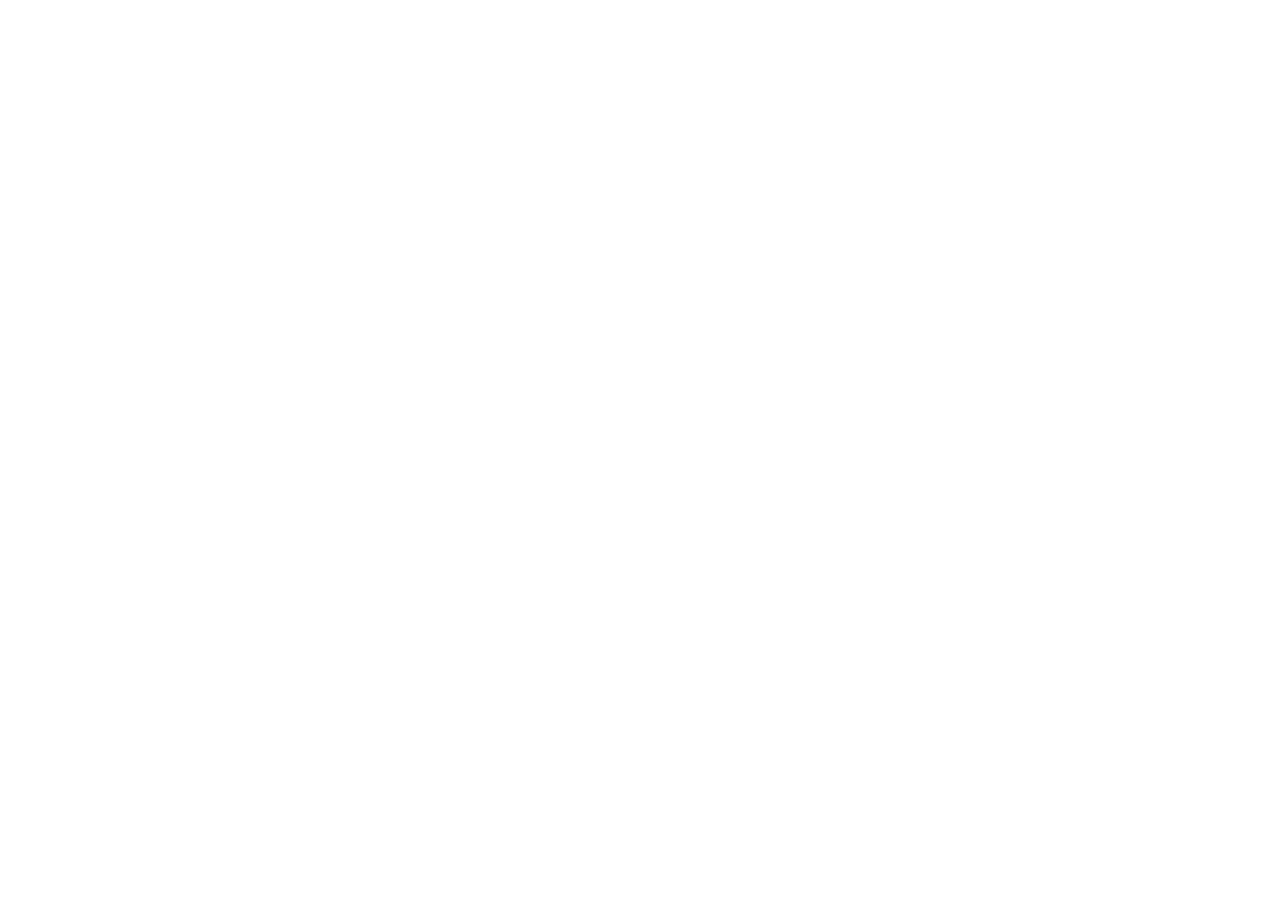
==== web-application/app/views/header.html @ abd5f4ba "auth & sessions" ====
<!DOCTYPE html>

<html>
<head>
    <title>{{.title}}</title>
    <link rel="stylesheet" href="https://stackpath.bootstrapcdn.com/bootstrap/4.1.1/css/bootstrap.min.css" integrity="sha384-WskhaSGFgHYWDcbwN70/dfYBj47jz9qbsMId/iRN3ewGhXQFZCSftd1LZCfmhktB" crossorigin="anonymous">
    <script src="https://code.jquery.com/jquery-3.3.1.slim.min.js" integrity="sha384-q8i/X+965DzO0rT7abK41JStQIAqVgRVzpbzo5smXKp4YfRvH+8abtTE1Pi6jizo" crossorigin="anonymous"></script>
    <script src="https://cdnjs.cloudflare.com/ajax/libs/popper.js/1.14.3/umd/popper.min.js" integrity="sha384-ZMP7rVo3mIykV+2+9J3UJ46jBk0WLaUAdn689aCwoqbBJiSnjAK/l8WvCWPIPm49" crossorigin="anonymous"></script>
    <script src="https://stackpath.bootstrapcdn.com/bootstrap/4.1.1/js/bootstrap.min.js" integrity="sha384-smHYKdLADwkXOn1EmN1qk/HfnUcbVRZyYmZ4qpPea6sjB/pTJ0euyQp0Mk8ck+5T" crossorigin="anonymous"></script>
    <link rel="stylesheet" href="/public/css/main.css">
    <link rel="stylesheet" href="https://opensource.keycdn.com/fontawesome/4.7.0/font-awesome.min.css">
</head>
<body>
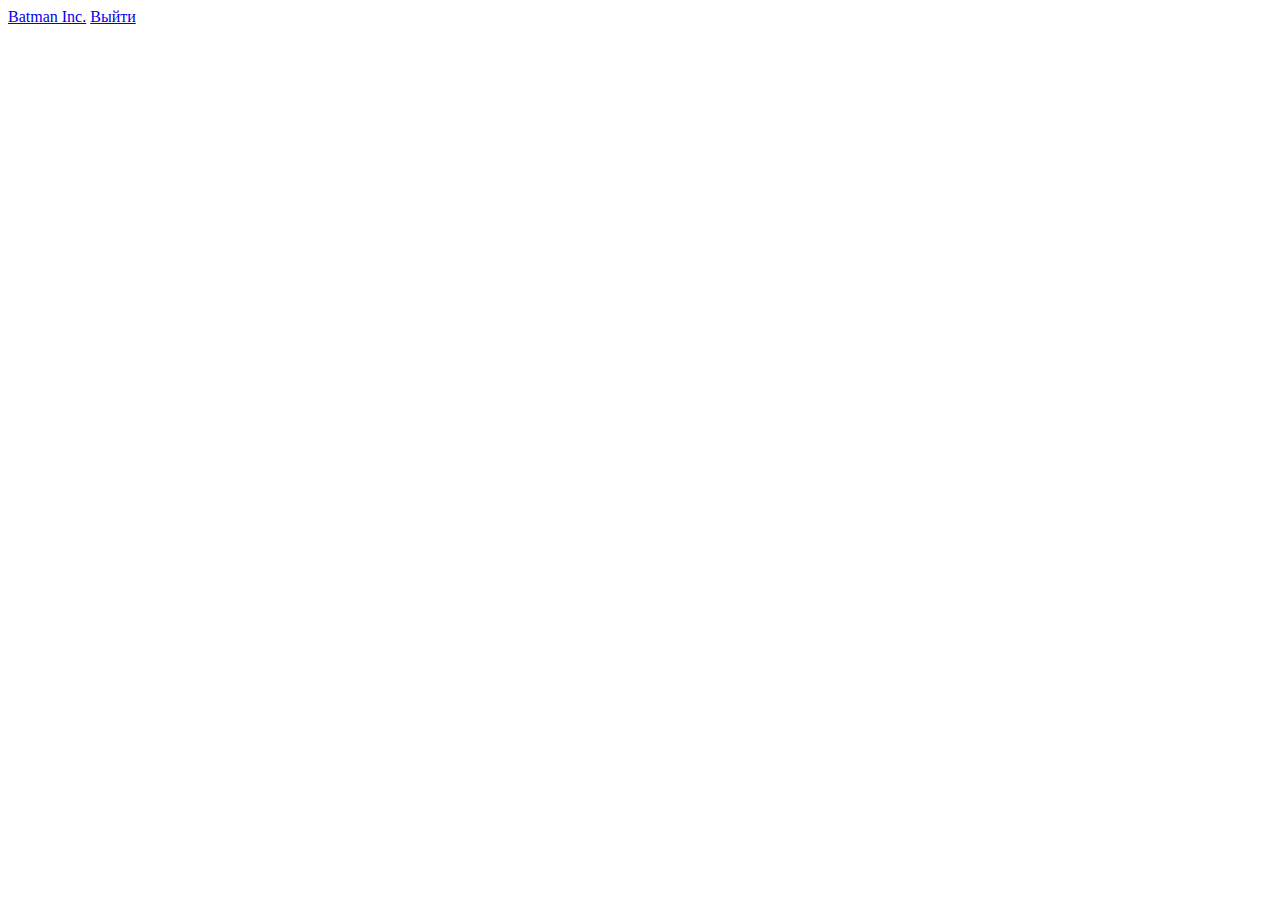
==== commit b059d7fa: "create frontend template" ====
--- a/web-application/app/views/header.html
+++ b/web-application/app/views/header.html
@@ -3,11 +3,15 @@
 <html>
 <head>
     <title>{{.title}}</title>
-    <link rel="stylesheet" href="https://stackpath.bootstrapcdn.com/bootstrap/4.1.1/css/bootstrap.min.css" integrity="sha384-WskhaSGFgHYWDcbwN70/dfYBj47jz9qbsMId/iRN3ewGhXQFZCSftd1LZCfmhktB" crossorigin="anonymous">
-    <script src="https://code.jquery.com/jquery-3.3.1.slim.min.js" integrity="sha384-q8i/X+965DzO0rT7abK41JStQIAqVgRVzpbzo5smXKp4YfRvH+8abtTE1Pi6jizo" crossorigin="anonymous"></script>
-    <script src="https://cdnjs.cloudflare.com/ajax/libs/popper.js/1.14.3/umd/popper.min.js" integrity="sha384-ZMP7rVo3mIykV+2+9J3UJ46jBk0WLaUAdn689aCwoqbBJiSnjAK/l8WvCWPIPm49" crossorigin="anonymous"></script>
-    <script src="https://stackpath.bootstrapcdn.com/bootstrap/4.1.1/js/bootstrap.min.js" integrity="sha384-smHYKdLADwkXOn1EmN1qk/HfnUcbVRZyYmZ4qpPea6sjB/pTJ0euyQp0Mk8ck+5T" crossorigin="anonymous"></script>
+    <link rel="stylesheet" href="//stackpath.bootstrapcdn.com/bootstrap/4.1.1/css/bootstrap.min.css" integrity="sha384-WskhaSGFgHYWDcbwN70/dfYBj47jz9qbsMId/iRN3ewGhXQFZCSftd1LZCfmhktB" crossorigin="anonymous">
+    <script src="//code.jquery.com/jquery-3.3.1.slim.min.js" integrity="sha384-q8i/X+965DzO0rT7abK41JStQIAqVgRVzpbzo5smXKp4YfRvH+8abtTE1Pi6jizo" crossorigin="anonymous"></script>
+    <script src="//cdnjs.cloudflare.com/ajax/libs/popper.js/1.14.3/umd/popper.min.js" integrity="sha384-ZMP7rVo3mIykV+2+9J3UJ46jBk0WLaUAdn689aCwoqbBJiSnjAK/l8WvCWPIPm49" crossorigin="anonymous"></script>
+    <script src="//stackpath.bootstrapcdn.com/bootstrap/4.1.1/js/bootstrap.min.js" integrity="sha384-smHYKdLADwkXOn1EmN1qk/HfnUcbVRZyYmZ4qpPea6sjB/pTJ0euyQp0Mk8ck+5T" crossorigin="anonymous"></script>
     <link rel="stylesheet" href="/public/css/main.css">
-    <link rel="stylesheet" href="https://opensource.keycdn.com/fontawesome/4.7.0/font-awesome.min.css">
+    <link rel="stylesheet" href="https://use.fontawesome.com/releases/v5.0.13/css/all.css" integrity="sha384-DNOHZ68U8hZfKXOrtjWvjxusGo9WQnrNx2sqG0tfsghAvtVlRW3tvkXWZh58N9jp" crossorigin="anonymous">
 </head>
 <body>
+<nav class="navbar navbar-dark bg-dark fixed-top">
+    <a class="navbar-brand col-sm-3 col-md-2" href="/">Batman Inc.</a>
+    <a href="/logout" class="nav-link">Выйти</a>
+</nav>